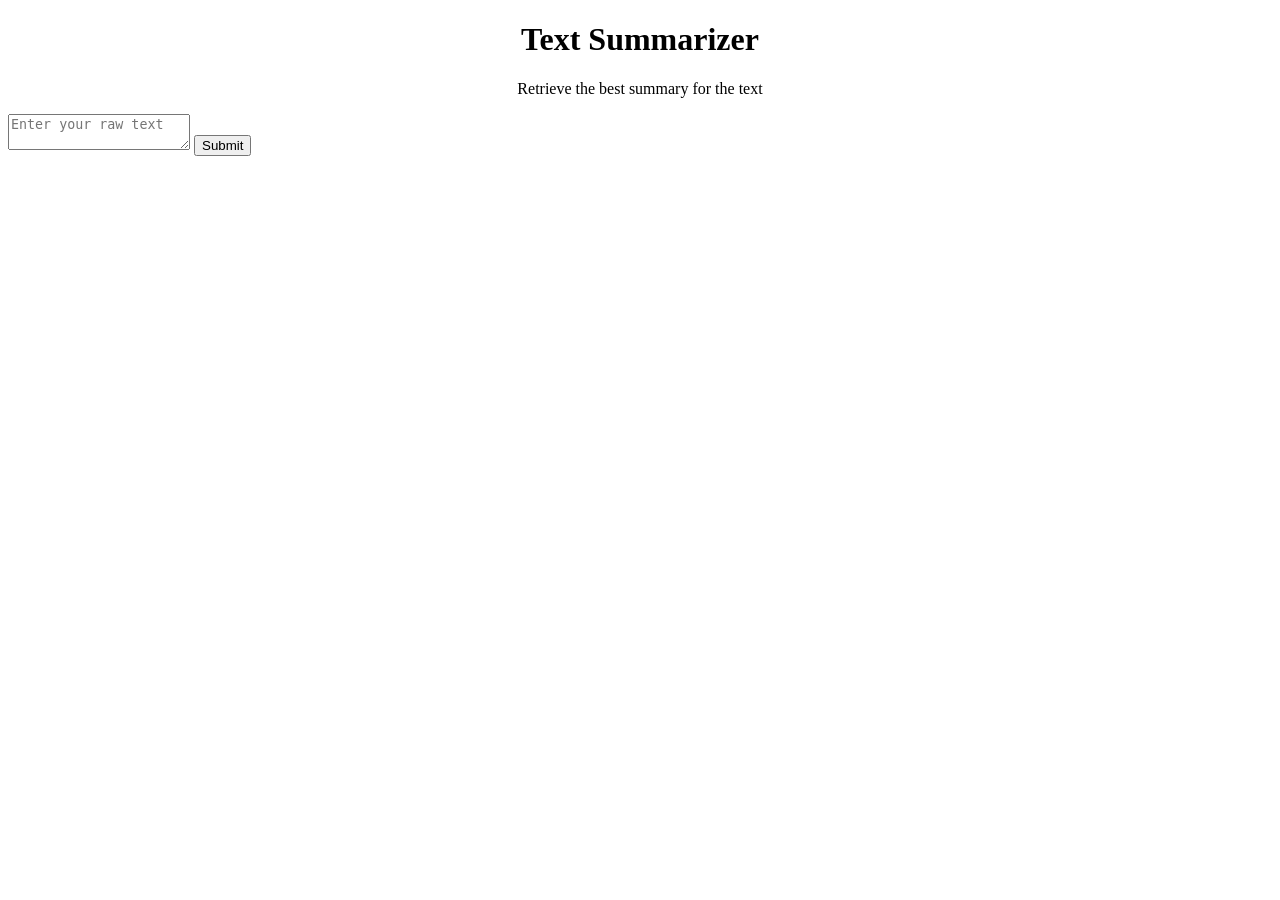
==== templates/index.html @ 16ba50e8 "Add files via upload" ====
<!DOCTYPE html>
<html>
    <head>
        <meta charset="utf-8">
        <meta http-equiv="X-UA-Compatible" content="IE=edge">
        <title>Home</title>
        <meta name="description" content="">
        <meta name="viewport" content="width=device-width, initial-scale=1">
        <link rel="stylesheet" href="/static/styles.css" />
    </head>
    <body>
        <div class="container">
            <div>
                <div class="container">
                    <h1 class="display-4 heading">Text Summarizer</h1>
                    <p class="lead">Retrieve the best summary for the text</p>
                </div>
            </div>
            <form action="/analyze" method="POST">
                <textarea name="rawtext" class="form-control",rows=3 placeholder="Enter your raw text"></textarea>
                <button class="submitbtn" type="submit">Submit</button>
            </form>
        </div>
        
        <script src="" async defer></script>
    </body>
</html>
---- static/styles.css ----
.original_title{
    background-color: orangered;
    font-size: 20px;
    font-weight: bold;
    padding: 2px;
    display: flex;
    justify-content: center;

}

.summary_title{
    background-color: greenyellow;
    font-size: 20px;
    font-weight: bold;
    padding: 2px;
    display: flex;
    justify-content: center;
}

.srt{
    display: flex;
    flex-direction: row;
}

.orignalTxt{
    background-color: orangered;
    padding: 20px;
}

.summaryTxt{
    background-color:greenyellow;
    padding: 20px;
    margin-left:10px ;
}

.heading{
    font-weight: bold;
    display: flex;
    justify-content: center;
}

.lead{
    display: flex;
    justify-content: center;
}

.submitbtn{
    margin-top: 10px;
}
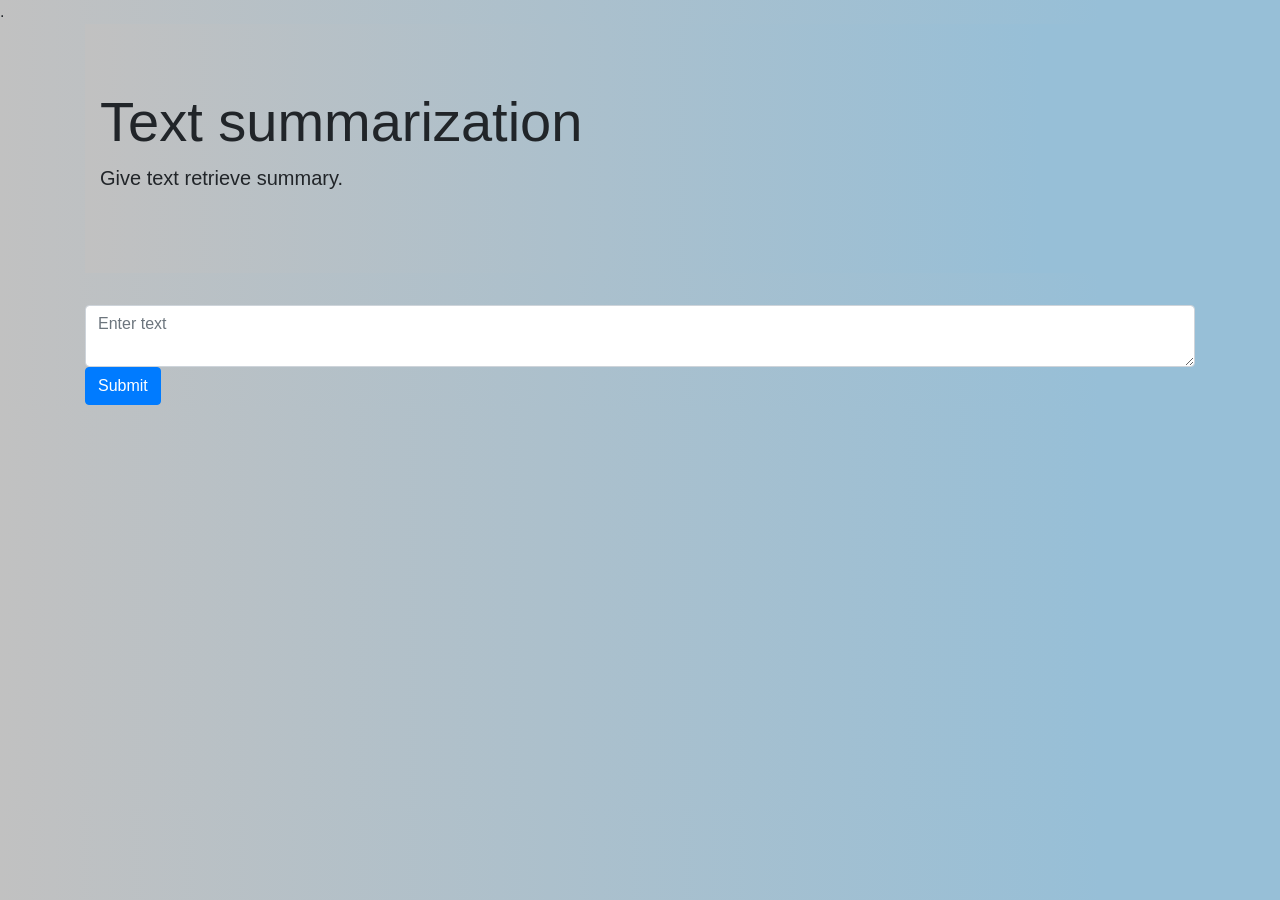
==== commit 495be0be: "Add files via upload" ====
--- a/templates/index.html
+++ b/templates/index.html
@@ -6,22 +6,29 @@
         <title>Home</title>
         <meta name="description" content="">
         <meta name="viewport" content="width=device-width, initial-scale=1">
-        <link rel="stylesheet" href="/static/styles.css" />
+        <link rel="stylesheet" href="https://cdn.jsdelivr.net/npm/bootstrap@4.0.0/dist/css/bootstrap.min.css" integrity="sha384-Gn5384xqQ1aoWXA+058RXPxPg6fy4IWvTNh0E263XmFcJlSAwiGgFAW/dAiS6JXm" crossorigin="anonymous">
+        <link rel="stylesheet" href="/static/style.css">
     </head>
     <body>
-        <div class="container">
-            <div>
-                <div class="container">
-                    <h1 class="display-4 heading">Text Summarizer</h1>
-                    <p class="lead">Retrieve the best summary for the text</p>
-                </div>
+    .
+
+     <div class="container">
+        <div class="jumbotron jumbotron-fluid">
+            <div class="container">
+              <h1 class="display-4">Text summarization</h1>
+              <p class="lead">Give text retrieve summary.</p>
             </div>
-            <form action="/analyze" method="POST">
-                <textarea name="rawtext" class="form-control",rows=3 placeholder="Enter your raw text"></textarea>
-                <button class="submitbtn" type="submit">Submit</button>
-            </form>
-        </div>
+         </div>
+         <form action="/analyze" method="POST">
+            <textarea name="rawtext" class="form-control", row=3 placeholder="Enter text"></textarea>
+            <button class="btn btn-primary" type="submit" >Submit</button>
+    
+         </form>
+     </div>
+    
+        <script src="https://code.jquery.com/jquery-3.2.1.slim.min.js" integrity="sha384-KJ3o2DKtIkvYIK3UENzmM7KCkRr/rE9/Qpg6aAZGJwFDMVNA/GpGFF93hXpG5KkN" crossorigin="anonymous"></script>
+        <script src="https://cdn.jsdelivr.net/npm/popper.js@1.12.9/dist/umd/popper.min.js" integrity="sha384-ApNbgh9B+Y1QKtv3Rn7W3mgPxhU9K/ScQsAP7hUibX39j7fakFPskvXusvfa0b4Q" crossorigin="anonymous"></script>
+        <script src="https://cdn.jsdelivr.net/npm/bootstrap@4.0.0/dist/js/bootstrap.min.js" integrity="sha384-JZR6Spejh4U02d8jOt6vLEHfe/JQGiRRSQQxSfFWpi1MquVdAyjUar5+76PVCmYl" crossorigin="anonymous"></script>
         
-        <script src="" async defer></script>
     </body>
 </html>
--- a/static/style.css
+++ b/static/style.css
@@ -0,0 +1,43 @@
+body{
+    font-family: sans-serif;
+    background: rgb(193,193,193);
+background: linear-gradient(90deg, rgba(193,193,193,1) 0%, rgba(151,191,215,1) 86%);
+}
+.jumbotron{
+    background: rgb(193,193,193);
+background: linear-gradient(90deg, rgba(193,193,193,1) 0%, rgba(151,191,215,1) 86%);
+}
+.original_title{
+    font-size: 20px;
+    font-weight: bold;
+    padding: 2px;
+    display: flex;
+    justify-content: center;
+}
+.summary_title{
+    font-size: 20px;
+    font-weight: bold;
+    padding: 2px;
+    display: flex;
+    justify-content: center;
+}
+.container2{
+    display: flex;
+    justify-content: space-around;
+}
+.container_smr{
+    display: flex;
+    flex-direction: row;
+   
+}
+.original_txt{
+    margin-left: 5%;
+    max-width: 45%;
+    padding: 5px;
+}
+.summary_txt{
+    margin-right: 5%;
+    padding: 5px;   
+    margin-left: 4px;;
+}
+
